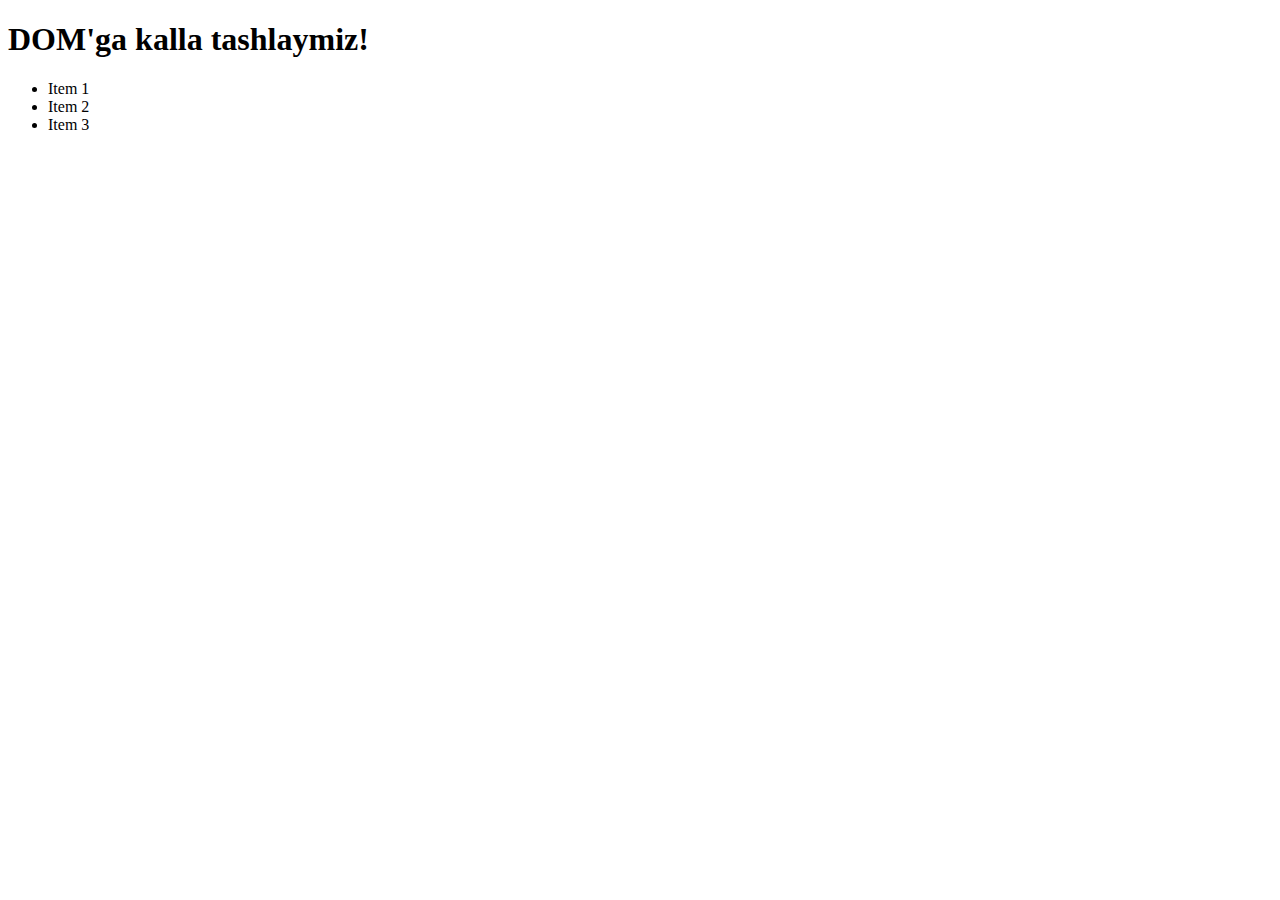
==== 06-section/01-lecture/index.html @ 6b01dab7 "Section 6 Lecture 1" ====
<!DOCTYPE html>
<html lang="en">
<head>
  <meta charset="UTF-8">
  <meta http-equiv="X-UA-Compatible" content="IE=edge">
  <meta name="viewport" content="width=device-width, initial-scale=1.0">
  <title>DOM</title>
</head>
<body>
  <header><h1 id="main-title">DOM'ga kalla tashlaymiz!</h1></header>
  <ul>
    <li>Item 1</li>
    <li class="list-item">Item 2</li>
    <li class="list-item">Item 3</li>
  </ul>
  <script src="./app.js"></script>
</body>
</html>
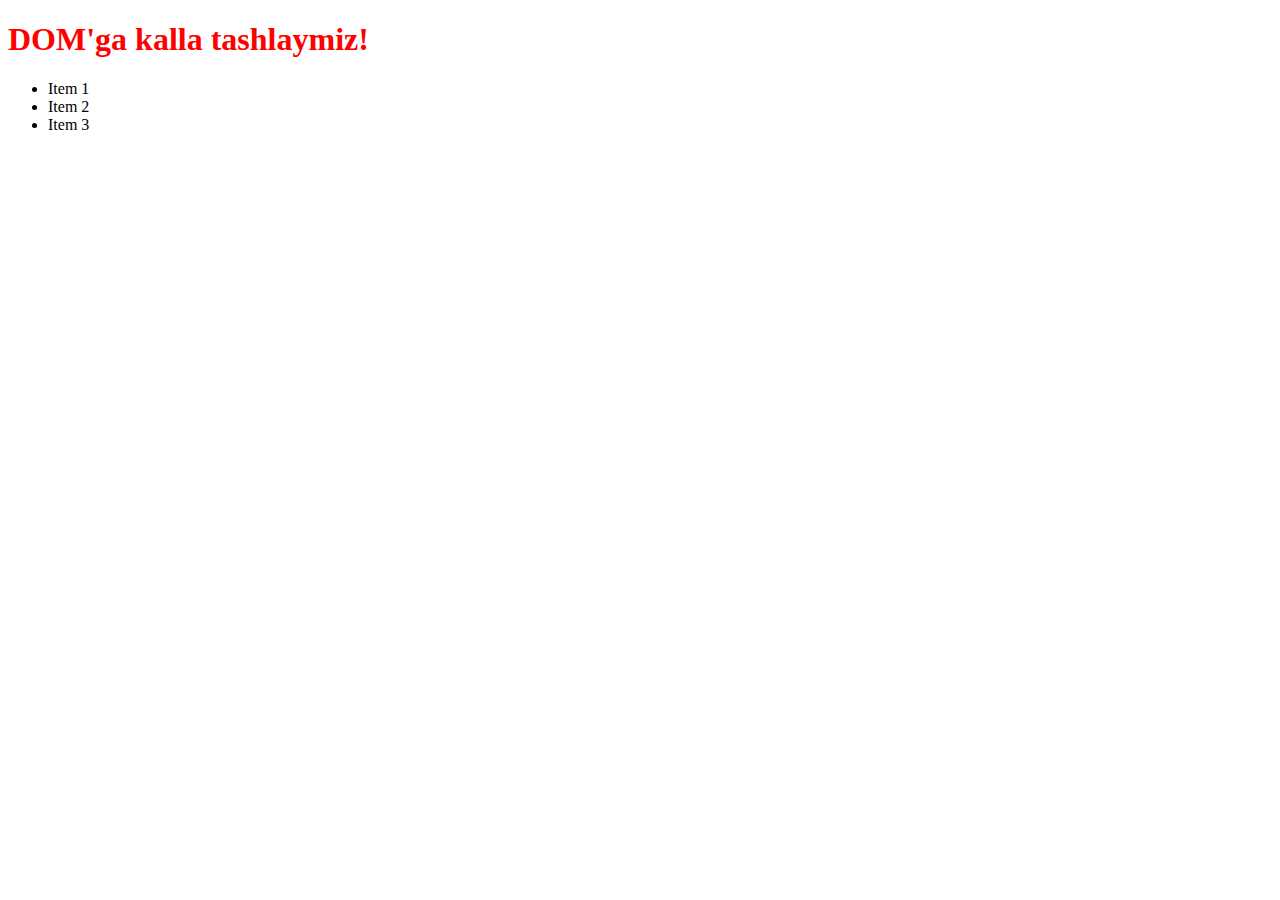
==== commit 6ef8abd8: "Section 6 Lecture 1" ====
--- a/06-section/01-lecture/index.html
+++ b/06-section/01-lecture/index.html
@@ -7,7 +7,7 @@
   <title>DOM</title>
 </head>
 <body>
-  <header><h1 id="main-title">DOM'ga kalla tashlaymiz!</h1></header>
+  <header><h1 style="color: red;" id="main-title">DOM'ga kalla tashlaymiz!</h1></header>
   <ul>
     <li>Item 1</li>
     <li class="list-item">Item 2</li>
